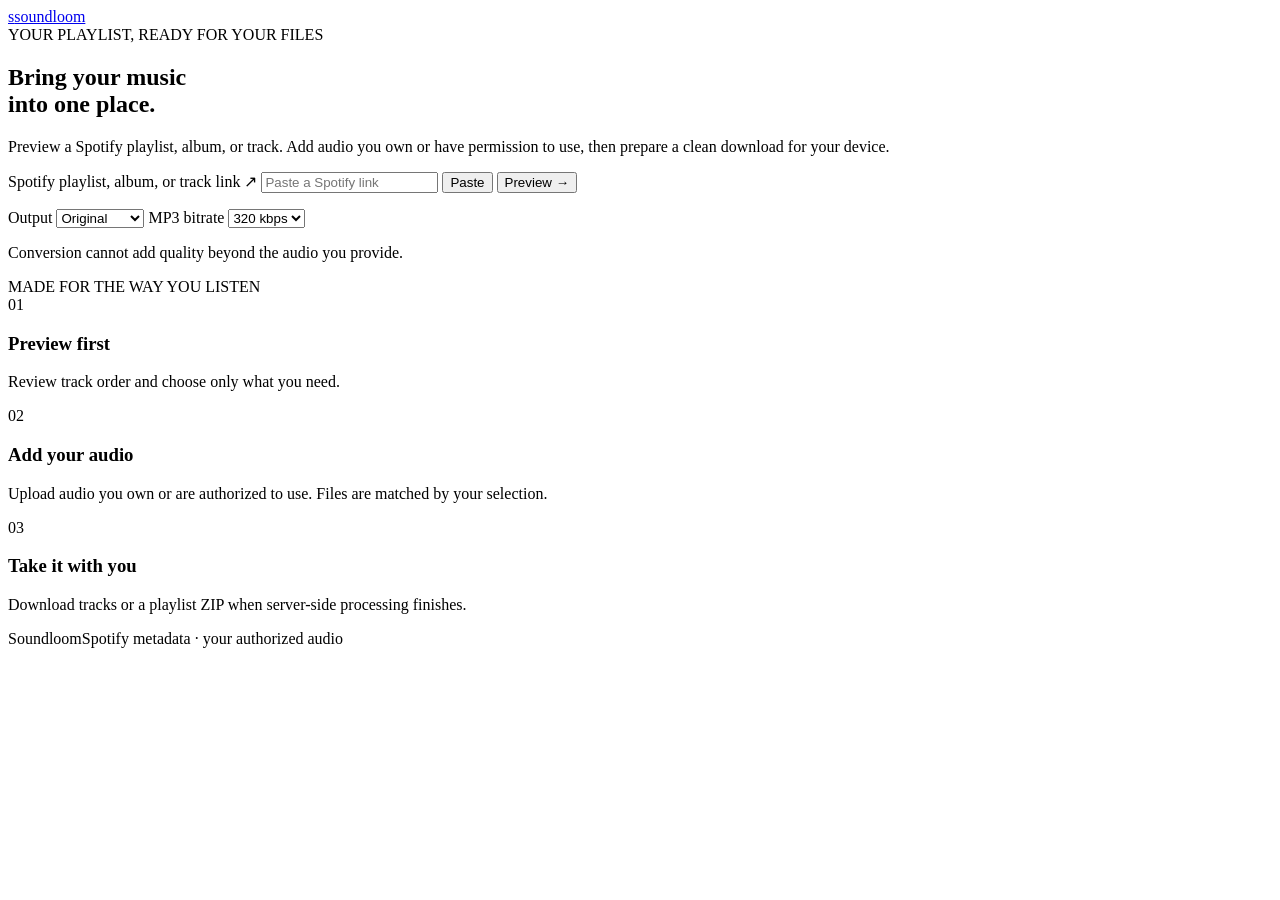
==== frontend/index.html @ 7b249598 "Build mobile playlist audio preparation app" ====
<!doctype html>
<html lang="en">
<head>
  <meta charset="utf-8">
  <meta name="viewport" content="width=device-width, initial-scale=1, viewport-fit=cover">
  <meta name="theme-color" content="#0c0c10">
  <meta name="description" content="Prepare Spotify playlists for audio you own or are authorized to use.">
  <link rel="manifest" href="/manifest.webmanifest">
  <link rel="icon" href="/icon.svg" type="image/svg+xml">
  <link rel="stylesheet" href="/style.css">
  <title>Soundloom — playlist audio studio</title>
</head>
<body>
  <div class="ambient ambient-one"></div><div class="ambient ambient-two"></div>
  <header class="topbar">
    <a class="brand" href="/" aria-label="Soundloom home"><span class="brand-mark" aria-hidden="true">s</span><span>soundloom</span></a>
    <div class="header-actions">
      <span id="auth-state" class="auth-state" hidden></span>
      <a id="connect-button" class="button button-quiet button-small" href="/api/auth/login" hidden>Connect Spotify</a>
      <button id="logout-button" class="button button-quiet button-small" hidden>Disconnect</button>
    </div>
  </header>
  <main>
    <section class="hero" id="home">
      <div class="eyebrow"><span class="live-dot"></span> YOUR PLAYLIST, READY FOR YOUR FILES</div>
      <h1>Bring your music<br><span>into one place.</span></h1>
      <p class="hero-copy">Preview a Spotify playlist, album, or track. Add audio you own or have permission to use, then prepare a clean download for your device.</p>
      <form id="analyze-form" class="url-form">
        <label class="sr-only" for="spotify-url">Spotify playlist, album, or track link</label>
        <span class="link-icon" aria-hidden="true">↗</span>
        <input id="spotify-url" type="text" inputmode="url" autocomplete="url" placeholder="Paste a Spotify link" required maxlength="2048">
        <button id="paste-button" type="button" class="paste-button">Paste</button>
        <button id="analyze-button" type="submit" class="button button-primary">Preview <span aria-hidden="true">→</span></button>
      </form>
      <p id="form-message" class="form-message" role="status"></p>
      <div class="format-panel" aria-label="Audio output settings">
        <label class="setting">
          <span class="setting-label">Output</span>
          <select id="format-select" aria-label="Audio format">
            <option value="original">Original</option>
            <option value="mp3">MP3</option>
            <option value="aac">AAC / M4A</option>
            <option value="flac">FLAC</option>
            <option value="wav">WAV</option>
            <option value="alac">ALAC</option>
            <option value="opus">Opus</option>
          </select>
        </label>
        <label class="setting" id="bitrate-setting">
          <span class="setting-label">MP3 bitrate</span>
          <select id="bitrate-select" aria-label="MP3 bitrate">
            <option value="320">320 kbps</option>
            <option value="256">256 kbps</option>
            <option value="192">192 kbps</option>
            <option value="128">128 kbps</option>
          </select>
        </label>
        <p class="quality-note">Conversion cannot add quality beyond the audio you provide.</p>
      </div>
    </section>

    <section id="preview-section" class="panel preview-panel" hidden aria-live="polite">
      <div class="collection-heading">
        <img id="preview-art" class="cover" alt="" hidden>
        <div class="collection-info"><div class="eyebrow" id="collection-kind"></div><h2 id="collection-name"></h2><p id="collection-summary"></p></div>
        <button id="select-all" class="button button-quiet button-small" type="button">Deselect all</button>
      </div>
      <div class="track-toolbar"><span id="selection-count"></span><button id="start-job" class="button button-primary" type="button">Prepare selected audio <span aria-hidden="true">→</span></button></div>
      <div id="preview-tracks" class="track-list"></div>
      <p class="fine-print">Spotify provides metadata here, not audio files. You’ll attach an authorized audio file to each selected track.</p>
    </section>

    <section id="job-section" class="panel job-panel" hidden aria-live="polite">
      <div class="job-heading">
        <div><div class="eyebrow">SERVER-SIDE JOB</div><h2 id="job-name"></h2><p id="job-subtitle" class="muted"></p></div>
        <button id="cancel-job" class="button button-quiet button-small" type="button">Cancel job</button>
      </div>
      <div class="progress-card">
        <div class="progress-top"><span id="progress-label">Waiting for audio</span><strong id="progress-number">0%</strong></div>
        <div class="progress-track"><div id="progress-bar"></div></div>
        <div class="progress-meta"><span id="progress-detail"></span><span id="active-detail"></span></div>
      </div>
      <div id="job-actions" class="job-actions"></div>
      <div id="job-tracks" class="track-list"></div>
      <button id="new-job" class="button button-quiet" type="button">Start another playlist</button>
    </section>

    <section class="how-it-works">
      <div class="eyebrow">MADE FOR THE WAY YOU LISTEN</div>
      <div class="feature-grid">
        <article><span class="feature-icon">01</span><h3>Preview first</h3><p>Review track order and choose only what you need.</p></article>
        <article><span class="feature-icon">02</span><h3>Add your audio</h3><p>Upload audio you own or are authorized to use. Files are matched by your selection.</p></article>
        <article><span class="feature-icon">03</span><h3>Take it with you</h3><p>Download tracks or a playlist ZIP when server-side processing finishes.</p></article>
      </div>
    </section>
  </main>
  <footer><span>Soundloom</span><span>Spotify metadata · your authorized audio</span></footer>
  <script src="/app.js" defer></script>
</body>
</html>
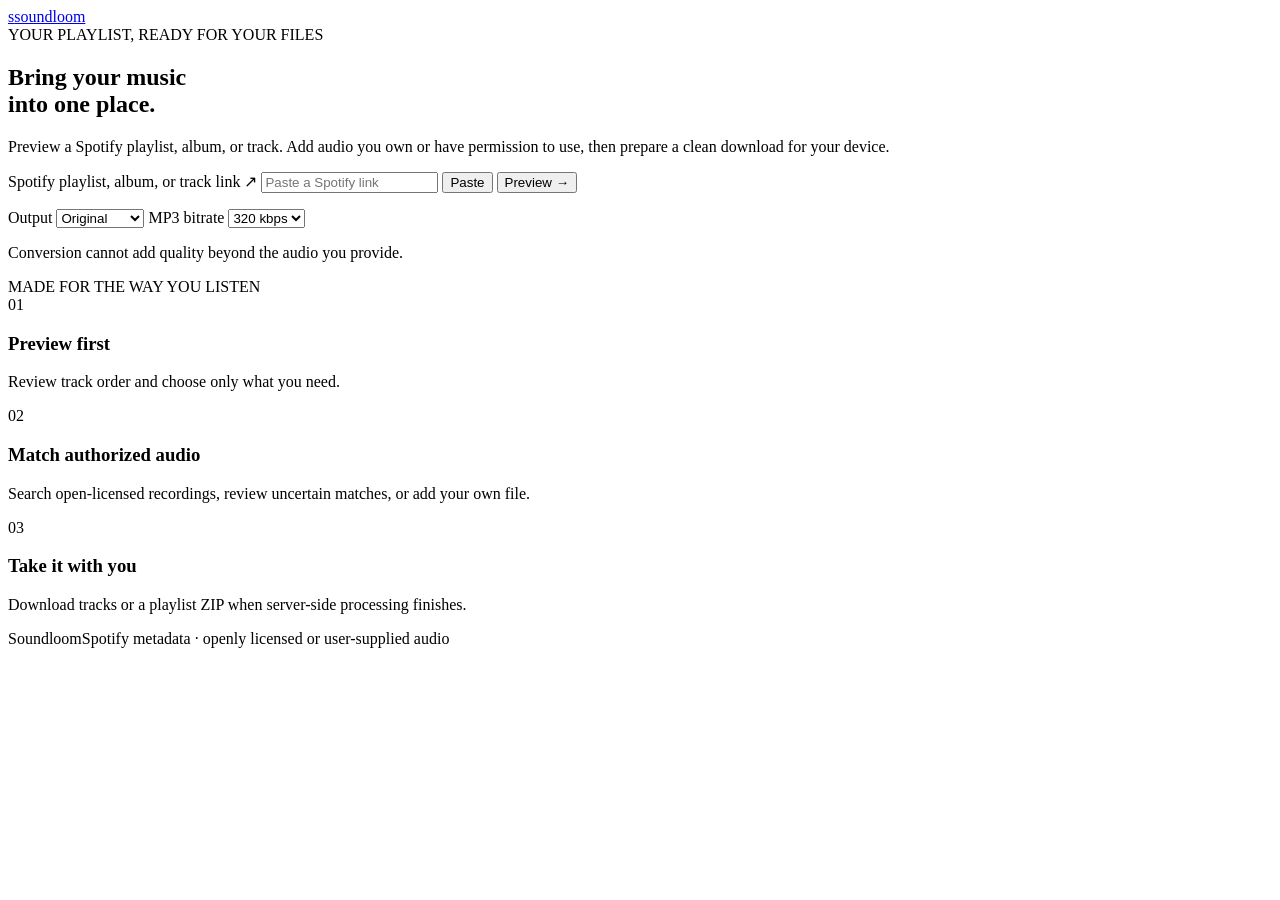
==== commit 5d08ac04: "Add licensed automatic audio source matching" ====
--- a/frontend/index.html
+++ b/frontend/index.html
@@ -89,12 +89,12 @@
       <div class="eyebrow">MADE FOR THE WAY YOU LISTEN</div>
       <div class="feature-grid">
         <article><span class="feature-icon">01</span><h3>Preview first</h3><p>Review track order and choose only what you need.</p></article>
-        <article><span class="feature-icon">02</span><h3>Add your audio</h3><p>Upload audio you own or are authorized to use. Files are matched by your selection.</p></article>
+        <article><span class="feature-icon">02</span><h3>Match authorized audio</h3><p>Search open-licensed recordings, review uncertain matches, or add your own file.</p></article>
         <article><span class="feature-icon">03</span><h3>Take it with you</h3><p>Download tracks or a playlist ZIP when server-side processing finishes.</p></article>
       </div>
     </section>
   </main>
-  <footer><span>Soundloom</span><span>Spotify metadata · your authorized audio</span></footer>
+  <footer><span>Soundloom</span><span>Spotify metadata · openly licensed or user-supplied audio</span></footer>
   <script src="/app.js" defer></script>
 </body>
 </html>
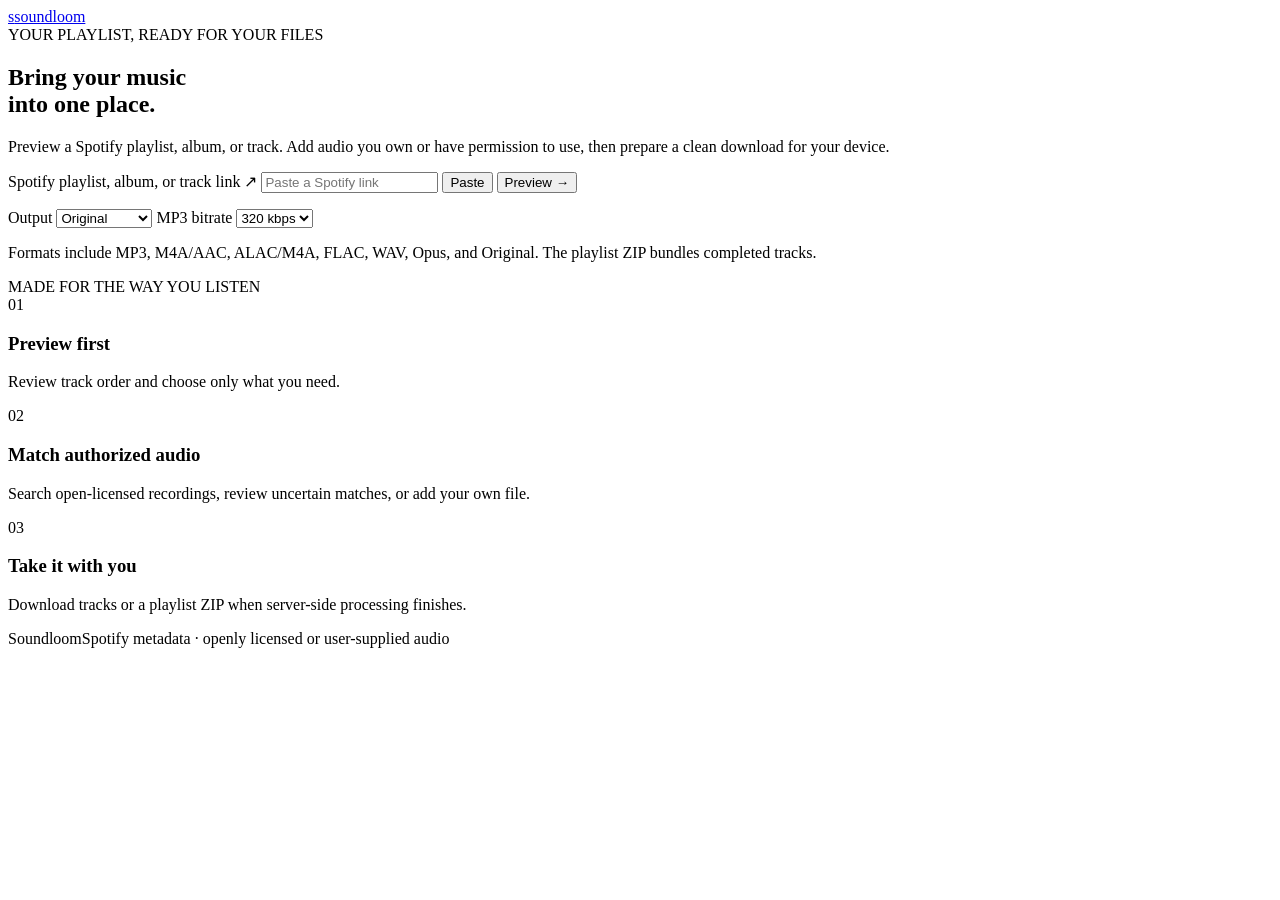
==== commit 41171ad8: "Verify audio content before download" ====
--- a/frontend/index.html
+++ b/frontend/index.html
@@ -42,7 +42,7 @@
             <option value="aac">AAC / M4A</option>
             <option value="flac">FLAC</option>
             <option value="wav">WAV</option>
-            <option value="alac">ALAC</option>
+            <option value="alac">ALAC / M4A</option>
             <option value="opus">Opus</option>
           </select>
         </label>
@@ -55,7 +55,7 @@
             <option value="128">128 kbps</option>
           </select>
         </label>
-        <p class="quality-note">Conversion cannot add quality beyond the audio you provide.</p>
+        <p class="quality-note">Formats include MP3, M4A/AAC, ALAC/M4A, FLAC, WAV, Opus, and Original. The playlist ZIP bundles completed tracks.</p>
       </div>
     </section>
 
@@ -67,7 +67,7 @@
       </div>
       <div class="track-toolbar"><span id="selection-count"></span><button id="start-job" class="button button-primary" type="button">Prepare selected audio <span aria-hidden="true">→</span></button></div>
       <div id="preview-tracks" class="track-list"></div>
-      <p class="fine-print">Spotify provides metadata here, not audio files. You’ll attach an authorized audio file to each selected track.</p>
+      <p class="fine-print">Spotify provides metadata, not audio files. Soundloom searches authorized sources automatically; review uncertain matches or attach an audio file you can use.</p>
     </section>
 
     <section id="job-section" class="panel job-panel" hidden aria-live="polite">
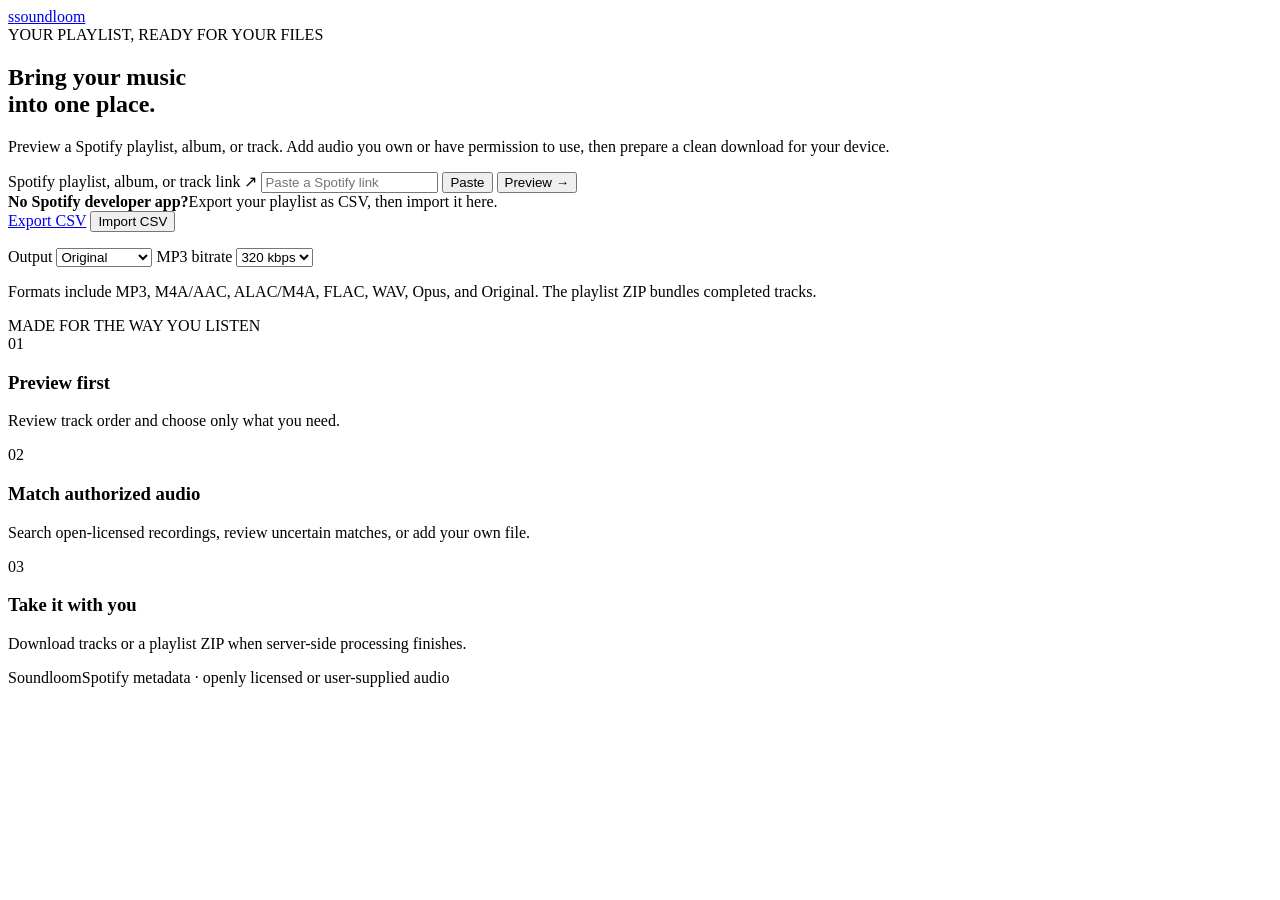
==== commit cf6c9574: "Add mobile playlist CSV import controls" ====
--- a/frontend/index.html
+++ b/frontend/index.html
@@ -32,6 +32,14 @@
         <button id="paste-button" type="button" class="paste-button">Paste</button>
         <button id="analyze-button" type="submit" class="button button-primary">Preview <span aria-hidden="true">→</span></button>
       </form>
+      <div class="csv-import" aria-label="Import a playlist CSV">
+        <div class="csv-copy"><strong>No Spotify developer app?</strong><span>Export your playlist as CSV, then import it here.</span></div>
+        <div class="csv-actions">
+          <a class="button button-quiet button-small" href="https://www.tunemymusic.com/transfer/spotify-to-file" target="_blank" rel="noopener noreferrer">Export CSV</a>
+          <button id="csv-import-button" class="button button-quiet button-small" type="button">Import CSV</button>
+          <input id="playlist-csv" type="file" accept=".csv,text/csv" hidden>
+        </div>
+      </div>
       <p id="form-message" class="form-message" role="status"></p>
       <div class="format-panel" aria-label="Audio output settings">
         <label class="setting">
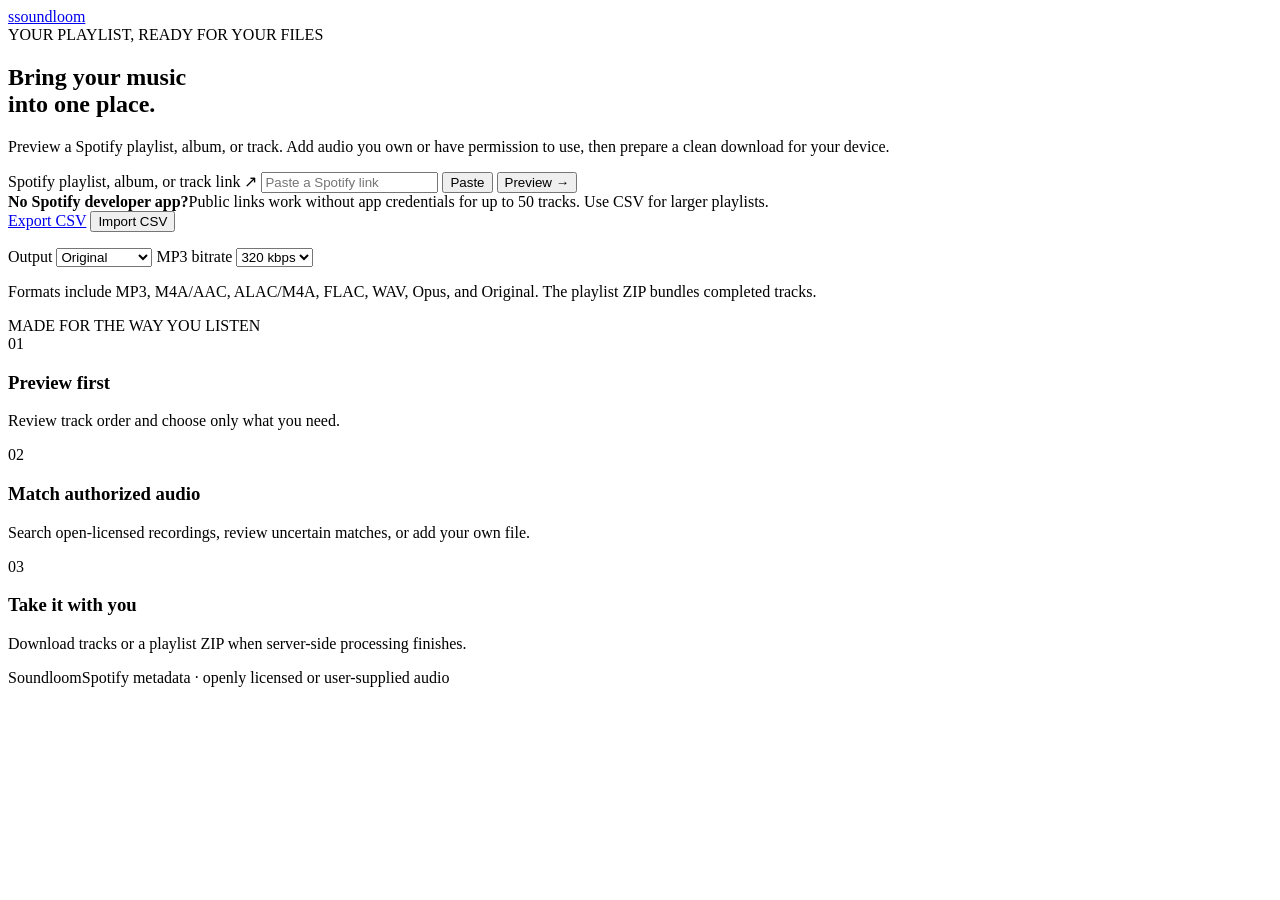
==== commit 3e348a1d: "Add credential-free previews and licensed audio source adapter" ====
--- a/frontend/index.html
+++ b/frontend/index.html
@@ -33,7 +33,7 @@
         <button id="analyze-button" type="submit" class="button button-primary">Preview <span aria-hidden="true">→</span></button>
       </form>
       <div class="csv-import" aria-label="Import a playlist CSV">
-        <div class="csv-copy"><strong>No Spotify developer app?</strong><span>Export your playlist as CSV, then import it here.</span></div>
+        <div class="csv-copy"><strong>No Spotify developer app?</strong><span>Public links work without app credentials for up to 50 tracks. Use CSV for larger playlists.</span></div>
         <div class="csv-actions">
           <a class="button button-quiet button-small" href="https://www.tunemymusic.com/transfer/spotify-to-file" target="_blank" rel="noopener noreferrer">Export CSV</a>
           <button id="csv-import-button" class="button button-quiet button-small" type="button">Import CSV</button>
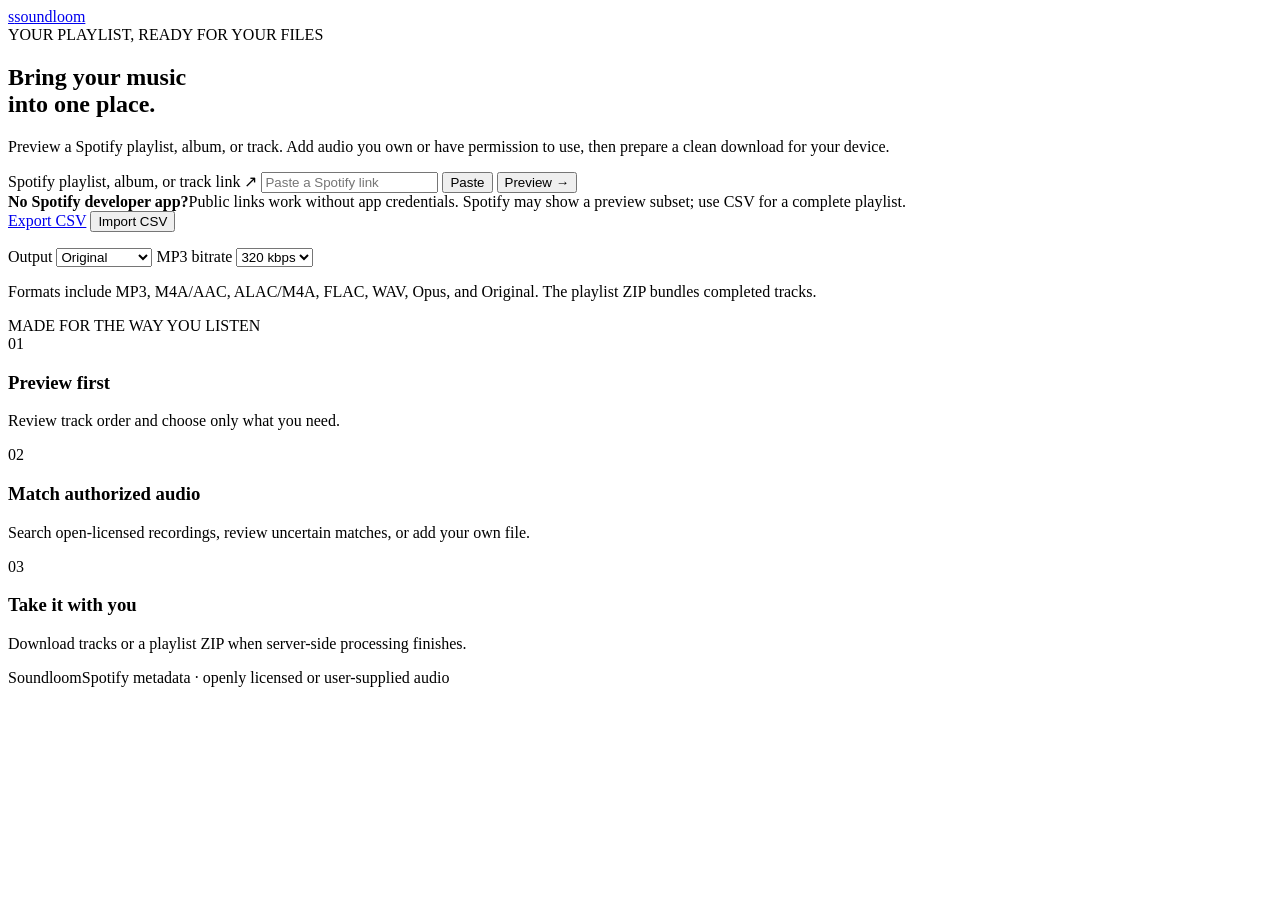
==== commit 8379628a: "Read public embed metadata without overstating completeness" ====
--- a/frontend/index.html
+++ b/frontend/index.html
@@ -33,7 +33,7 @@
         <button id="analyze-button" type="submit" class="button button-primary">Preview <span aria-hidden="true">→</span></button>
       </form>
       <div class="csv-import" aria-label="Import a playlist CSV">
-        <div class="csv-copy"><strong>No Spotify developer app?</strong><span>Public links work without app credentials for up to 50 tracks. Use CSV for larger playlists.</span></div>
+        <div class="csv-copy"><strong>No Spotify developer app?</strong><span>Public links work without app credentials. Spotify may show a preview subset; use CSV for a complete playlist.</span></div>
         <div class="csv-actions">
           <a class="button button-quiet button-small" href="https://www.tunemymusic.com/transfer/spotify-to-file" target="_blank" rel="noopener noreferrer">Export CSV</a>
           <button id="csv-import-button" class="button button-quiet button-small" type="button">Import CSV</button>
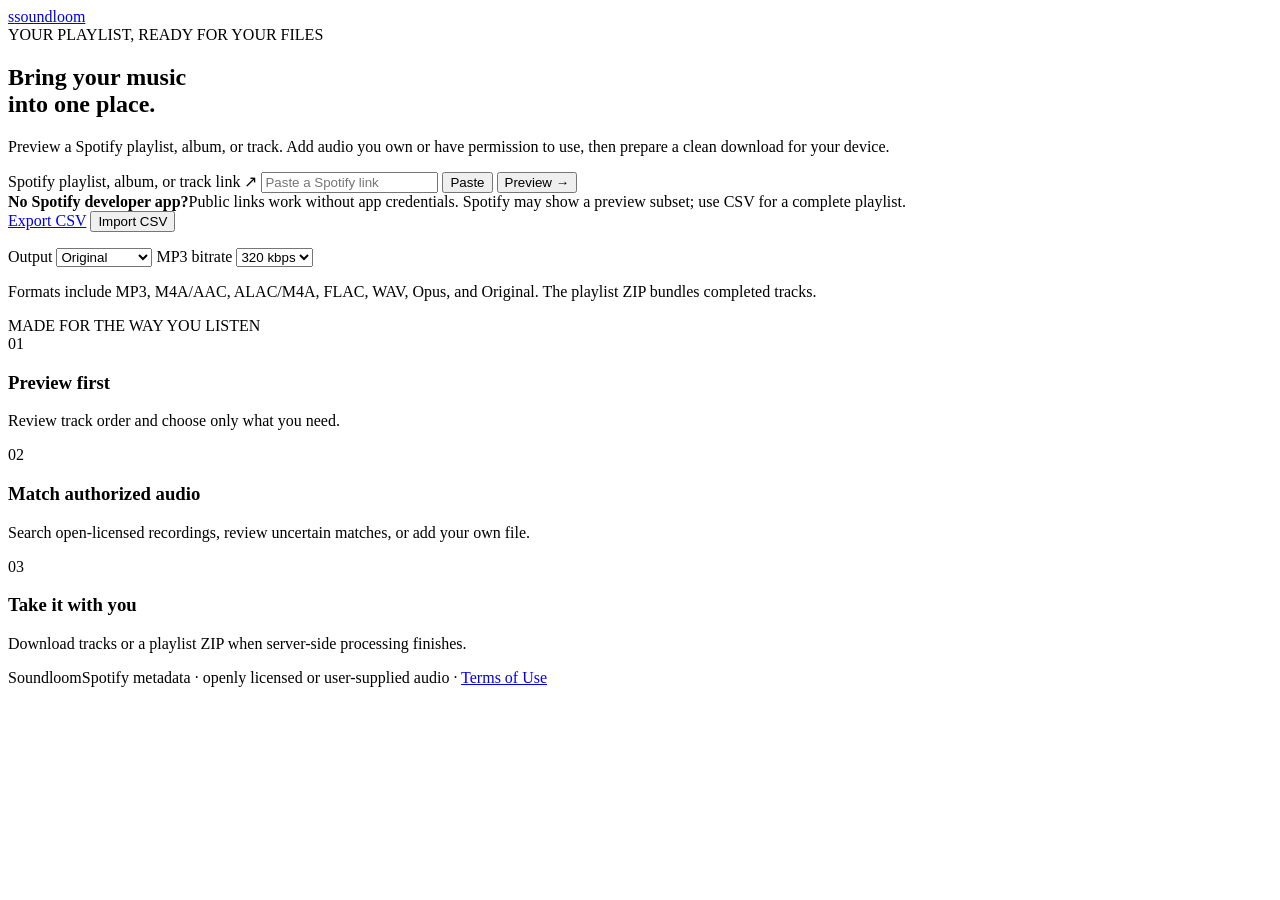
==== commit 58e2a7f3: "Add job-level usage agreement" ====
--- a/frontend/index.html
+++ b/frontend/index.html
@@ -73,6 +73,10 @@
         <div class="collection-info"><div class="eyebrow" id="collection-kind"></div><h2 id="collection-name"></h2><p id="collection-summary"></p></div>
         <button id="select-all" class="button button-quiet button-small" type="button">Deselect all</button>
       </div>
+      <label class="usage-agreement">
+        <input id="terms-accepted" type="checkbox">
+        <span>I have permission to download and process the audio I select. I agree to the <a href="/terms.html" target="_blank" rel="noopener noreferrer">Terms of Use</a> and will not use Soundloom for unauthorized copying, distribution, or DRM circumvention.</span>
+      </label>
       <div class="track-toolbar"><span id="selection-count"></span><button id="start-job" class="button button-primary" type="button">Prepare selected audio <span aria-hidden="true">→</span></button></div>
       <div id="preview-tracks" class="track-list"></div>
       <p class="fine-print">Spotify provides metadata, not audio files. Soundloom searches authorized sources automatically; review uncertain matches or attach an audio file you can use.</p>
@@ -102,7 +106,7 @@
       </div>
     </section>
   </main>
-  <footer><span>Soundloom</span><span>Spotify metadata · openly licensed or user-supplied audio</span></footer>
+  <footer><span>Soundloom</span><span>Spotify metadata · openly licensed or user-supplied audio · <a href="/terms.html">Terms of Use</a></span></footer>
   <script src="/app.js" defer></script>
 </body>
 </html>
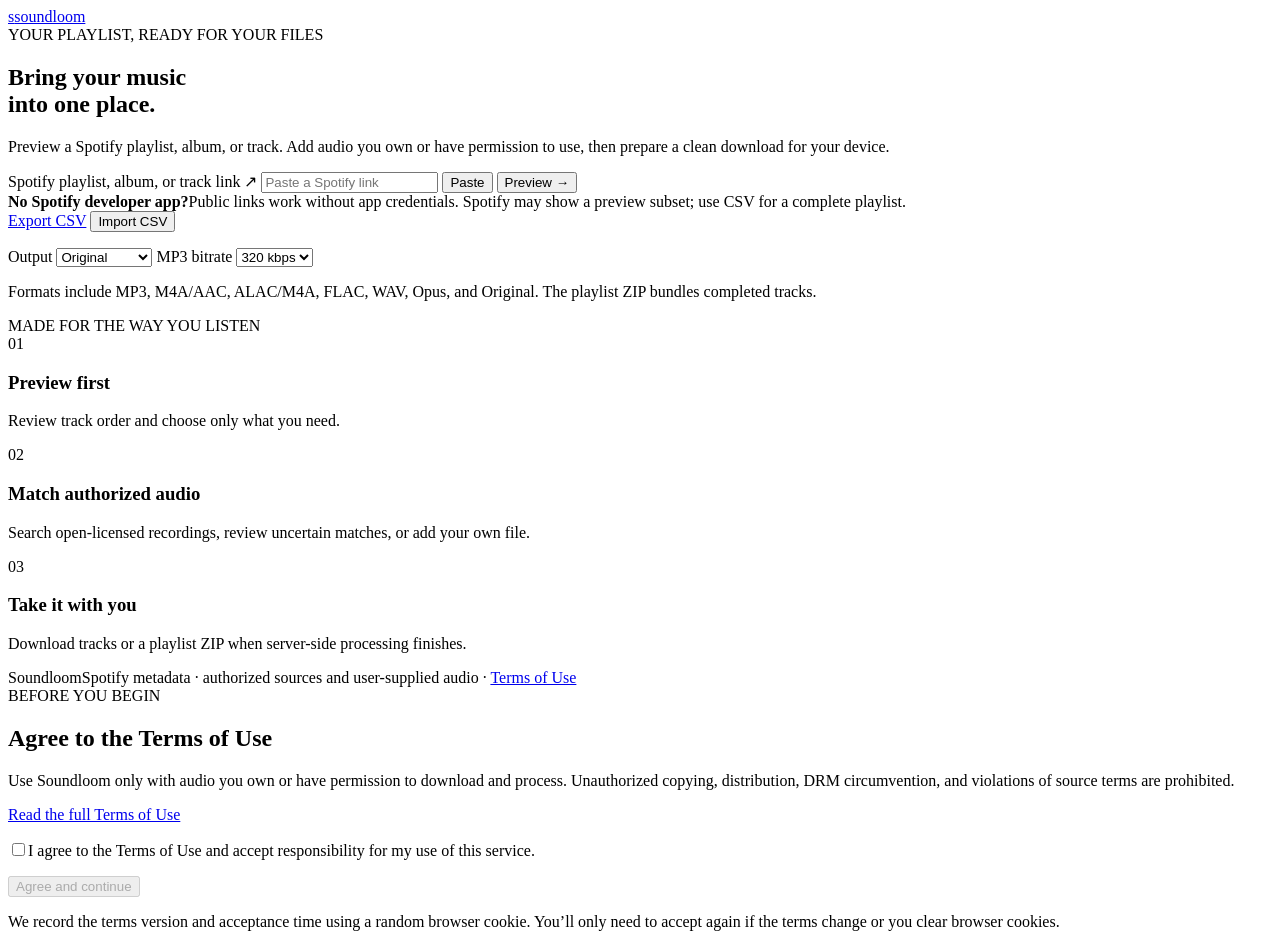
==== commit 4b13436f: "Add one-time sitewide terms agreement" ====
--- a/frontend/index.html
+++ b/frontend/index.html
@@ -11,6 +11,7 @@
   <title>Soundloom — playlist audio studio</title>
 </head>
 <body>
+  <div id="app-shell" aria-hidden="true" inert>
   <div class="ambient ambient-one"></div><div class="ambient ambient-two"></div>
   <header class="topbar">
     <a class="brand" href="/" aria-label="Soundloom home"><span class="brand-mark" aria-hidden="true">s</span><span>soundloom</span></a>
@@ -73,10 +74,6 @@
         <div class="collection-info"><div class="eyebrow" id="collection-kind"></div><h2 id="collection-name"></h2><p id="collection-summary"></p></div>
         <button id="select-all" class="button button-quiet button-small" type="button">Deselect all</button>
       </div>
-      <label class="usage-agreement">
-        <input id="terms-accepted" type="checkbox">
-        <span>I have permission to download and process the audio I select. I agree to the <a href="/terms.html" target="_blank" rel="noopener noreferrer">Terms of Use</a> and will not use Soundloom for unauthorized copying, distribution, or DRM circumvention.</span>
-      </label>
       <div class="track-toolbar"><span id="selection-count"></span><button id="start-job" class="button button-primary" type="button">Prepare selected audio <span aria-hidden="true">→</span></button></div>
       <div id="preview-tracks" class="track-list"></div>
       <p class="fine-print">Spotify provides metadata, not audio files. Soundloom searches authorized sources automatically; review uncertain matches or attach an audio file you can use.</p>
@@ -106,7 +103,20 @@
       </div>
     </section>
   </main>
-  <footer><span>Soundloom</span><span>Spotify metadata · openly licensed or user-supplied audio · <a href="/terms.html">Terms of Use</a></span></footer>
+  <footer><span>Soundloom</span><span>Spotify metadata · authorized sources and user-supplied audio · <a href="/terms.html">Terms of Use</a></span></footer>
+  </div>
+  <section id="terms-gate" class="terms-gate" role="dialog" aria-modal="true" aria-labelledby="terms-title">
+    <div class="terms-gate-card">
+      <div class="eyebrow">BEFORE YOU BEGIN</div>
+      <h2 id="terms-title">Agree to the Terms of Use</h2>
+      <p>Use Soundloom only with audio you own or have permission to download and process. Unauthorized copying, distribution, DRM circumvention, and violations of source terms are prohibited.</p>
+      <p><a href="/terms.html" target="_blank" rel="noopener noreferrer">Read the full Terms of Use</a></p>
+      <label class="terms-check"><input id="terms-accept-checkbox" type="checkbox"><span>I agree to the Terms of Use and accept responsibility for my use of this service.</span></label>
+      <p id="terms-error" class="terms-error" role="status"></p>
+      <button id="terms-accept-button" class="button button-primary" type="button" disabled>Agree and continue</button>
+      <p class="terms-record-note">We record the terms version and acceptance time using a random browser cookie. You’ll only need to accept again if the terms change or you clear browser cookies.</p>
+    </div>
+  </section>
   <script src="/app.js" defer></script>
 </body>
 </html>
